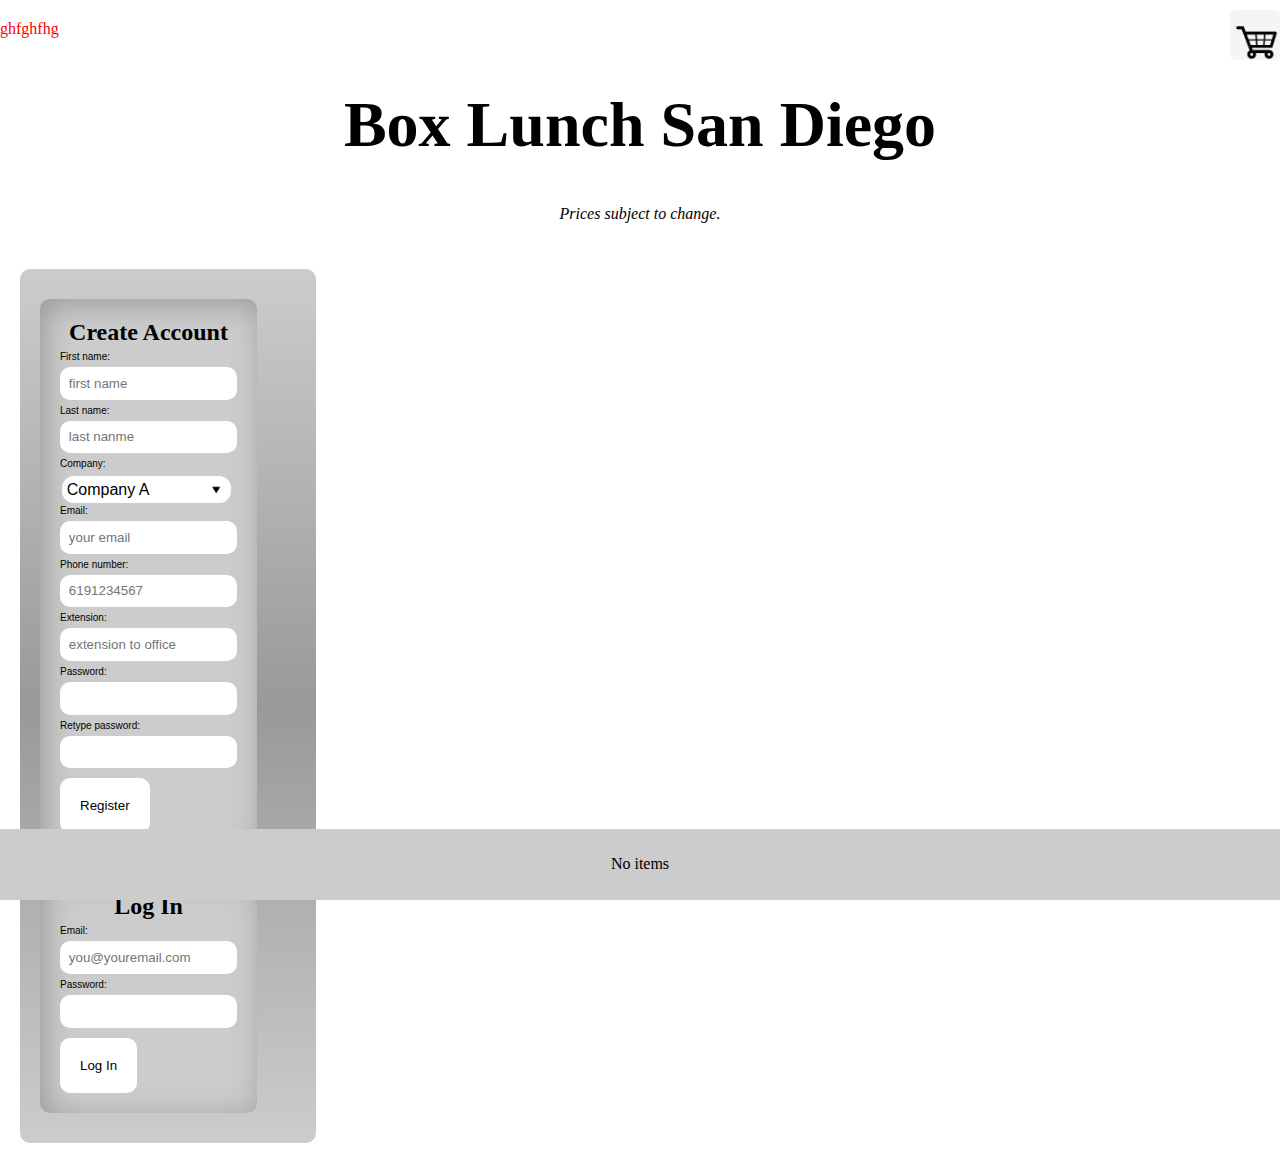
==== www/index.html @ a101e272 "menu ordering" ====
<!doctype html>
<html>
<head>
<meta charset="utf-8">
<meta name="viewport" content="width=device-width, initial-scale=1.0, user-scalable=no, minimum-scale=1.0, maximum-scale=1.0">
<meta http-equiv="Content-Security-Policy" content="default-src * 'unsafe-inline'; style-src 'self' 'unsafe-inline'; media-src *" />
<!-- <meta http-equiv="Content-Security-Policy" content="default-src * gap://ready file:; style-src 'self' 'unsafe-inline' *; script-src 'self' 'unsafe-inline' 'unsafe-eval' *">-->
<title>Box lunch San Diego print menu</title>


<link href="css.css" rel="stylesheet" type="text/css">
</head>

<body>

<div id="theCart"></div>
<div id="checkOut" onClick="menuAPI.processOrder()">No items</div>


<header>
<h1>Box Lunch San Diego</h1>
<dfn>Prices subject to change.</dfn>
</header>


<wrap>
<createAccount>

<h2>Create Account</h2>

<label>First name:</label>
<input type="text" id="firstName" placeholder="first name">
<label>Last name:</label>
<input type="text" id="lastName" placeholder="last nanme">




<label>Company:</label>
<div class="boxb">
<select>
<option value="company A">Company A</option>
<option value="company B">Company B</option>
<option value="company C">Company C</option>
</select>
</div>
<label>Email:</label>
<input type="email" id="emailR" placeholder="your email">
<label>Phone number:</label>
<input type="number" id="phoneNumber" placeholder="6191234567">
<label>Extension:</label>
<input type="number" id="extR" placeholder="extension to office">
<label>Password:</label>
<input type="password" id="passwordR">
<label>Retype password:</label>
<input type="password" id="passwordR2">
<input type="submit" value="Register">

</createAccount>

<div id="logMeOut" class="logMeOut" onclick="menuAPI.logOut()">log Out</div>

<div id="logiN">
<login>
<h2>Log In</h2>
<label>Email:</label>
<input id="email" type="email" placeholder="you@youremail.com">
<label>Password:</label>
<input id="password" type="password">
<input name="" onClick="menuAPI.LogMeIn();" type="submit" value="Log In">
</login>
</div>
</wrap>
<div id="screenSize">ghfghfhg</div>
<ul id="menu1" class="custom-counter">
</ul>

</body>

</html>

<script language="javascript" type="text/javascript" src="cordova.js"></script>
<script language="javascript" type="text/jscript" src="menu_functions.js"></script>
<script src="http://appdesignclub.com/assets/js/jm.js"></script>
<script language="javascript" type="text/javascript">
	
	var current = 0;
	var MenuItemsBaby = [];


//document.addEventListener("deviceready", testit, false);
	
	
	//function testit(){
	menu.theRequest();
	menuAPI.toggleInOut();
	setTimeout("menuAPI.setEvents()", 2000);
	document.addEventListener("scroll", menuAPI.showCheckOutMenu, false);
	
		//}
	
alert("ok there yeassssss");
</script>
---- www/css.css ----
@charset "utf-8";
/* CSS Document */
body{ background-color:white; margin:0px; margin-top:20px; padding:0px;}
.dropList{width: 448px;
background: #F00;
padding: 0px;
margin: 0px;
border-color: green;
border: 1px;
height: auto;}

.niceList{ background-color:none; width:98%; float:left; padding:1%}


wrap{ padding:20px; float:left; height:auto;}
ul, li{ padding:0px; margin:0px;}

#menu1{ width:80%; height:auto; float:left; display:block; background-color:#0F0;}
ul#menu1{ height:auto; display:block; background-color:#CCC; border-radius:20px;}
ul#menu1 > li{ font-size:.8em; width:100%; font-stretch:ultra-condensed; float:left; display:block; list-style:none; color:#666; height:auto; position:relative;}
ul#menu1 span{ padding:10px; margin:5px; float:right;}

li:nth-child(even){ background:#FFC;}

ul#menu1 > li > span:last-child{ float:right; }
ul#menu1 > li > span:first-child{ float:left; width:55%; padding:0px; text-shadow:1px 1px 2px #FFFFFF;}
.t{ width:96% !important; padding:10px 0; margin:2%; background-color:#FFF; font-size:1.5em !important; text-align:center; border-radius:10px;}
#menu1 img{ text-align: center;
display: block;
padding: 2%;
margin: auto; width:96%;}

header{
width: 96%;
margin: auto;
padding: 2%;
text-align: center;}

#theCart{
	-webkit-background-color:whitesmoke; background-color:whitesmoke; border-radius:5px;
	background-image:url(28468-200.png); background-repeat:no-repeat;
	width: 50px; background-size:45px; text-align:center; color:green;
	font-size:1.2em; text-shadow:2px 1px 1px #FFFFFF;
	height: 50px;
	position: fixed; z-index:5;
	right: 0px;
	top: 10px; background-position:4px 10px;
}
.testing{ color:green; position:absolute; top:2px; left:65%; background-color:#FFF; border-radius:8px; font-size:9px; padding:2px !important;}
#theCart img{ width:50px !important; height:50px !important; float:left;}
#checkOut{ cursor:pointer;
	z-index:5;
position: fixed; background-color:red;
bottom: 0px;
width: 96%;
height: 20px;
text-align: center;
line-height: 20px;
padding: 2%;
}

.ItEm{ color:red;}




login,  createAccount{ width:92%; height:auto; background-color:#CCC; box-shadow: 5px 5px 30px #999 inset; padding:4%; display:block; margin:10px auto; border-radius:10px;}
login createAccount, h2{ text-align:center; padding:0px; margin:0px;}
login label, createAccount label{ font-family:Verdana, Geneva, sans-serif; font-size:10px; padding:5px 0; display:block;}
login createAccount, input{ width:90%; display:block; padding:5%; border:0; border-radius:10px; background-color:#FFF; font-family:Verdana, Geneva, sans-serif;}
login createAccount,  input[type=submit]{ width:auto; padding:20px; margin-top:10px;}
select{ -webkit-background-position:right center; background-size:10px; background-image:url(down_arrow.png); background-repeat:no-repeat; width:100%; display:block; -webkit-appearance:none; -moz-appearance: none;  appearance:none; padding:0; border:0px; border-radius:10px !important; background-color:white; font-family:Verdana, Geneva, sans-serif;}

.additem{ background-color:#333; color:#FFF; font-size:1em; border-radius:5px; font-size:10px; padding:5px; cursor:pointer;}

.boxb{ width:90%; background-position:right center;}
.box, .boxb{ background-image: url(down_arrow.png);
padding: 5px; display:block;
height: auto;
overflow: hidden;
float: left;
background-color: #FFF;
background-repeat: no-repeat;
background-position: right 5px center; -webkit-background-position: right 5px center;
background-origin: content-box; -webkit-background-origin: content-box;

background-size: 10px; -webkit-background-size: 10px;
border: 0px;
border-radius: 12px; margin:1%;}
.box .boxb,  select{ font-size:1em; border:none; -webkit-appearance:none; -moz-appearance: none;    appearance:none; background:none;}

.logMeOut{ color: #FFF;
border-radius: 10px;
background: linear-gradient(red, red);
background: -webkit-linear-gradient(red, red);
text-align: center;
padding: 4%;
float: left; clear:both; display:block;
width: 92%;
margin: auto;
font-size: 1em;
font-family: arial; cursor:pointer;
}

@media only screen and (min-width: 320px) {

body{ background-color:#FF0;}
h1{ text-align:center; font-size:1.5em; text-shadow:1px 1px 2px #FFF;}		
login createAccount{ width:auto; height:auto; float:left; padding:50px;}
#menu1{ width:92%; margin:4% auto;}
ul#menu1 > li > span:first-child{ width:48%; font-size:1.2em;}

#checkOut{ background:#CCC;}
#menu1 wrap{ margin: 0px;}
wrap{ display:block; width:92%; height:auto; float:left; background:linear-gradient(#ccc, #999, #ccc); border-radius:10px;}

.box{ width:44%; background-position: right center !important;}

#screenSize{ background-color:#FFF; color:#F00; position:fixed; top:20px; left:0px;}
}

@media only screen and (min-width: 360px) {



body{ background-color:#0F6;}
		
login createAccount{ width:auto; height:auto; float:left; padding:50px;}
#menu1{ width:92%; margin:4%;}
ul#menu1 > li > span:first-child{ width:55%; padding:0px; font-size:1.5em;}

#checkOut{ background:#CCC; height:auto;}

wrap{ display:block; padding:4%; width:92%; height:auto; float:left; background:linear-gradient(#ccc, #999, #ccc); border-radius:10px;}

.box{ width:44%; background-position: right center !important;}


}


@media only screen and (min-width: 480px) {
	
	body{ background:#0F0;}
	#menu1{ width:56%; margin:2%;}
	
	}
	
@media only screen and (min-width: 768px) {
	
	body{ background-color:orange;}
	h1{ font-size:4em;}
	login, createAccount{ width:auto; padding:10px;}
	#menu1, wrap{ margin:20px;}
	wrap{ width:20%; padding:2%;}
	#menu1{ width:64%;}
	}


@media only screen and (min-width: 1024px) {
body{ background-color:#FFF;}
ul#menu1 > li > span:first-child{ width:65%; font-size:1.5em;}
	
login,  createAccount{ width:auto; float:left; padding:20px;}
#menu1{ width:50%;}

#menu1, wrap{ margin: 20px;}
wrap{ width:20%; background:linear-gradient(#ccc, #999, #ccc); border-radius:10px; padding:20px;}



}
@media only screen and (min-width: 1920px) {
	wrap{ width:auto; padding:20px;}
	#menu1, wrap{ margin: 20px;}
	login, createAccount{ width:auto;}
	
	}
.custom-counter {
  margin: 0;
  padding: 0;
  list-style-type: none;
}



.custom-counter li {
  counter-increment: step-counter;
  margin-bottom: 10px;
  font-size:.8em; font-family:Arial, Helvetica, sans-serif;
}
.custom-counter ol {
	font-size:2em; font-family:Arial, Helvetica, sans-serif;
  margin-bottom: 10px; padding:0; text-indent:20px;
 text-shadow:1px 1px 1px #FFFFFF;
}

.custom-counter li::before {
 float:left;
  content: counter(step-counter);
  margin-right: 5px;
  font-size: 80%;
  background-color: rgb(0,200,200);
  color: white;
  font-weight: bold;
  padding: 3px 8px;
  border-radius: 3px;
}

.price{ float:right;}
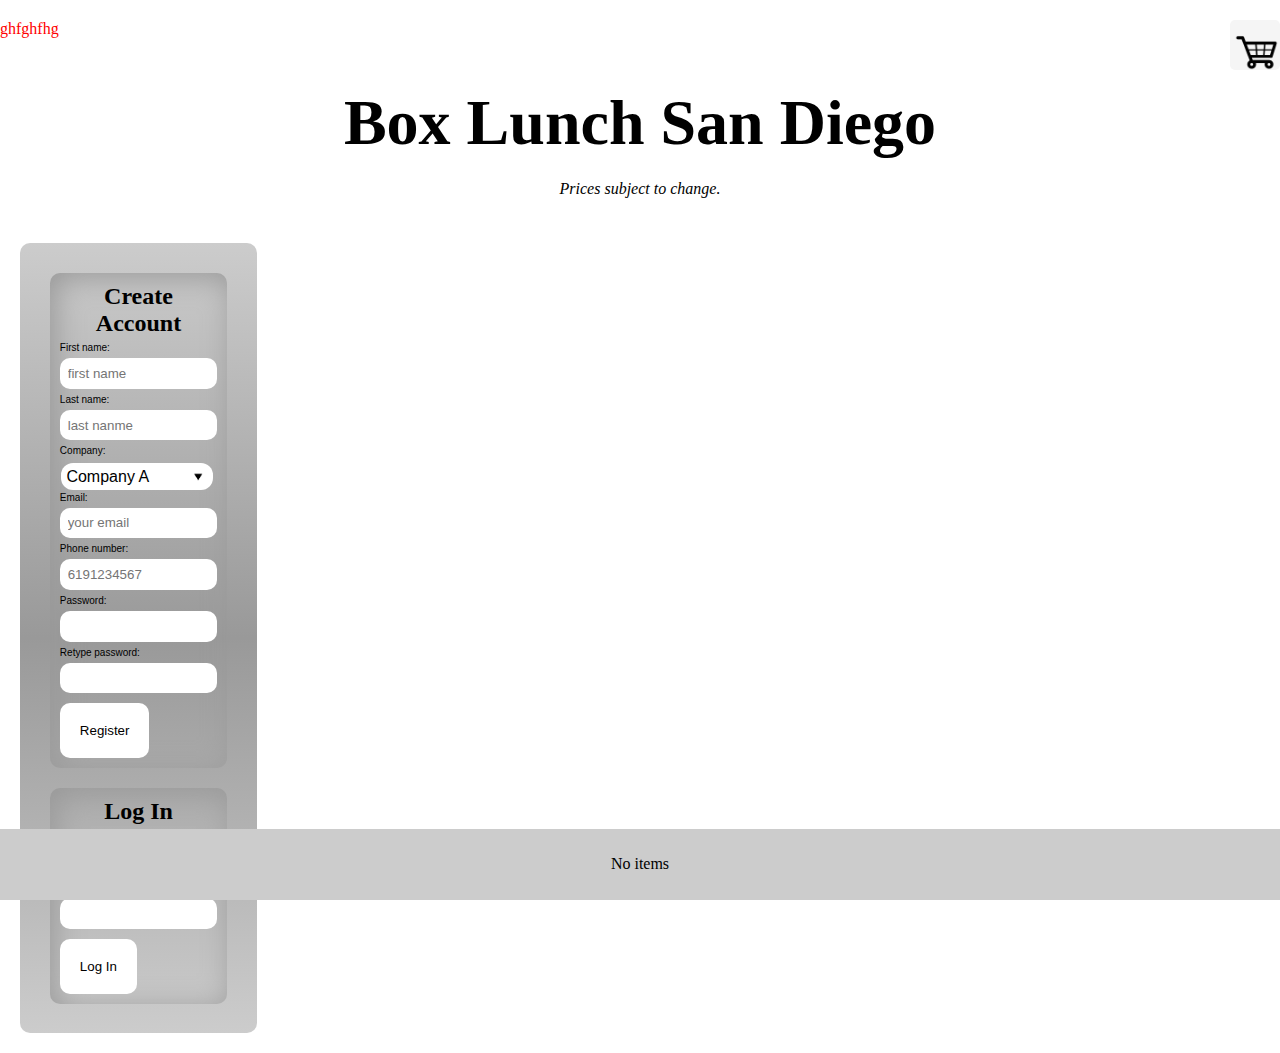
==== commit 27c99e39: "updated css" ====
--- a/www/index.html
+++ b/www/index.html
@@ -16,7 +16,6 @@
 <div id="theCart"></div>
 <div id="checkOut" onClick="menuAPI.processOrder()">No items</div>
 
-
 <header>
 <h1>Box Lunch San Diego</h1>
 <dfn>Prices subject to change.</dfn>
@@ -24,7 +23,7 @@
 
 
 <wrap>
-<createAccount>
+<createAccount id="createAccount">
 
 <h2>Create Account</h2>
 
@@ -39,22 +38,24 @@
 <label>Company:</label>
 <div class="boxb">
 <select>
-<option value="company A">Company A</option>
-<option value="company B">Company B</option>
-<option value="company C">Company C</option>
+<option value="1">Company A</option>
+<option value="2">Company B</option>
+<option value="3">Company C</option>
 </select>
 </div>
 <label>Email:</label>
 <input type="email" id="emailR" placeholder="your email">
 <label>Phone number:</label>
 <input type="number" id="phoneNumber" placeholder="6191234567">
+<!--
 <label>Extension:</label>
 <input type="number" id="extR" placeholder="extension to office">
+-->
 <label>Password:</label>
 <input type="password" id="passwordR">
 <label>Retype password:</label>
 <input type="password" id="passwordR2">
-<input type="submit" value="Register">
+<input type="submit" value="Register" onClick="menuAPI.createAccount();">
 
 </createAccount>
 
@@ -83,22 +84,22 @@
 <script language="javascript" type="text/jscript" src="menu_functions.js"></script>
 <script src="http://appdesignclub.com/assets/js/jm.js"></script>
 <script language="javascript" type="text/javascript">
+
+
 	
 	var current = 0;
 	var MenuItemsBaby = [];
-
-
 //document.addEventListener("deviceready", testit, false);
 	
 	
 	//function testit(){
 	menu.theRequest();
 	menuAPI.toggleInOut();
-	setTimeout("menuAPI.setEvents()", 2000);
+	
 	document.addEventListener("scroll", menuAPI.showCheckOutMenu, false);
-	
+	menuAPI.setEvents()
 		//}
 	
-alert("ok there yeassssss");
+//alert("ok there yeassssss");
 </script>
 
--- a/www/css.css
+++ b/www/css.css
@@ -1,6 +1,6 @@
 @charset "utf-8";
 /* CSS Document */
-body{ background-color:white; margin:0px; margin-top:20px; padding:0px;}
+body{ background-color:#FFF; margin:0px; margin-top:40px; padding:0px;}
 .dropList{width: 448px;
 background: #F00;
 padding: 0px;
@@ -12,7 +12,7 @@
 .niceList{ background-color:none; width:98%; float:left; padding:1%}
 
 
-wrap{ padding:20px; float:left; height:auto;}
+wrap{ width:60%; padding:4%; margin:20%; border-radius:10px; float:left; height:auto; background-color:#CCC;}
 ul, li{ padding:0px; margin:0px;}
 
 #menu1{ width:80%; height:auto; float:left; display:block; background-color:#0F0;}
@@ -44,7 +44,7 @@
 	height: 50px;
 	position: fixed; z-index:5;
 	right: 0px;
-	top: 10px; background-position:4px 10px;
+	top: 20px; background-position:4px 10px;
 }
 .testing{ color:green; position:absolute; top:2px; left:65%; background-color:#FFF; border-radius:8px; font-size:9px; padding:2px !important;}
 #theCart img{ width:50px !important; height:50px !important; float:left;}
@@ -61,17 +61,14 @@
 
 .ItEm{ color:red;}
 
-
-
-
-login,  createAccount{ width:92%; height:auto; background-color:#CCC; box-shadow: 5px 5px 30px #999 inset; padding:4%; display:block; margin:10px auto; border-radius:10px;}
+login,  createAccount{ width:80%; padding:5%; height:auto; box-shadow: 5px 5px 30px #999 inset; display:block; border-radius:10px;}
 login createAccount, h2{ text-align:center; padding:0px; margin:0px;}
 login label, createAccount label{ font-family:Verdana, Geneva, sans-serif; font-size:10px; padding:5px 0; display:block;}
 login createAccount, input{ width:90%; display:block; padding:5%; border:0; border-radius:10px; background-color:#FFF; font-family:Verdana, Geneva, sans-serif;}
 login createAccount,  input[type=submit]{ width:auto; padding:20px; margin-top:10px;}
 select{ -webkit-background-position:right center; background-size:10px; background-image:url(down_arrow.png); background-repeat:no-repeat; width:100%; display:block; -webkit-appearance:none; -moz-appearance: none;  appearance:none; padding:0; border:0px; border-radius:10px !important; background-color:white; font-family:Verdana, Geneva, sans-serif;}
 
-.additem{ background-color:#333; color:#FFF; font-size:1em; border-radius:5px; font-size:10px; padding:5px; cursor:pointer;}
+.additem{ background-color:#333; color:#FFF; font-size:1em; border-radius:5px; font-size:10px; padding:5px; display:block;}
 
 .boxb{ width:90%; background-position:right center;}
 .box, .boxb{ background-image: url(down_arrow.png);
@@ -104,26 +101,22 @@
 
 @media only screen and (min-width: 320px) {
 
-body{ background-color:#FF0;}
+body {}
+wrap{ width:90%; margin:5%; padding:0;}
 h1{ text-align:center; font-size:1.5em; text-shadow:1px 1px 2px #FFF;}		
-login createAccount{ width:auto; height:auto; float:left; padding:50px;}
-#menu1{ width:92%; margin:4% auto;}
+login, createAccount{ width:80%; margin:5%; height:auto; float:left;}
+#menu1{ width:92%; margin:4%;}
 ul#menu1 > li > span:first-child{ width:48%; font-size:1.2em;}
 
 #checkOut{ background:#CCC;}
-#menu1 wrap{ margin: 0px;}
-wrap{ display:block; width:92%; height:auto; float:left; background:linear-gradient(#ccc, #999, #ccc); border-radius:10px;}
 
 .box{ width:44%; background-position: right center !important;}
-
 #screenSize{ background-color:#FFF; color:#F00; position:fixed; top:20px; left:0px;}
 }
 
 @media only screen and (min-width: 360px) {
 
-
-
-body{ background-color:#0F6;}
+body{}
 		
 login createAccount{ width:auto; height:auto; float:left; padding:50px;}
 #menu1{ width:92%; margin:4%;}
@@ -131,7 +124,7 @@
 
 #checkOut{ background:#CCC; height:auto;}
 
-wrap{ display:block; padding:4%; width:92%; height:auto; float:left; background:linear-gradient(#ccc, #999, #ccc); border-radius:10px;}
+wrap{ display:block; padding:0%; width:90%; margin:5%; height:auto; float:left; background:linear-gradient(#ccc, #999, #ccc); border-radius:10px;}
 
 .box{ width:44%; background-position: right center !important;}
 
@@ -141,14 +134,14 @@
 
 @media only screen and (min-width: 480px) {
 	
-	body{ background:#0F0;}
+	body{}
 	#menu1{ width:56%; margin:2%;}
 	
 	}
 	
 @media only screen and (min-width: 768px) {
 	
-	body{ background-color:orange;}
+	body{}
 	h1{ font-size:4em;}
 	login, createAccount{ width:auto; padding:10px;}
 	#menu1, wrap{ margin:20px;}
@@ -158,20 +151,23 @@
 
 
 @media only screen and (min-width: 1024px) {
-body{ background-color:#FFF;}
+body{}
 ul#menu1 > li > span:first-child{ width:65%; font-size:1.5em;}
 	
-login,  createAccount{ width:auto; float:left; padding:20px;}
-#menu1{ width:50%;}
-
-#menu1, wrap{ margin: 20px;}
-wrap{ width:20%; background:linear-gradient(#ccc, #999, #ccc); border-radius:10px; padding:20px;}
+header{ margin:0px;}
+h1{ padding:20px; margin:0; padding:20px;}
+login,  createAccount{ width:auto;}
+#menu1{ width:70%;}
+
+#menu1, wrap{ margin:20px;}
+wrap{ width:auto;background:linear-gradient(#ccc, #999, #ccc); border-radius:10px; padding:20px;}
 
 
 
 }
 @media only screen and (min-width: 1920px) {
-	wrap{ width:auto; padding:20px;}
+	body{}
+	wrap{ padding:20px;}
 	#menu1, wrap{ margin: 20px;}
 	login, createAccount{ width:auto;}
 	
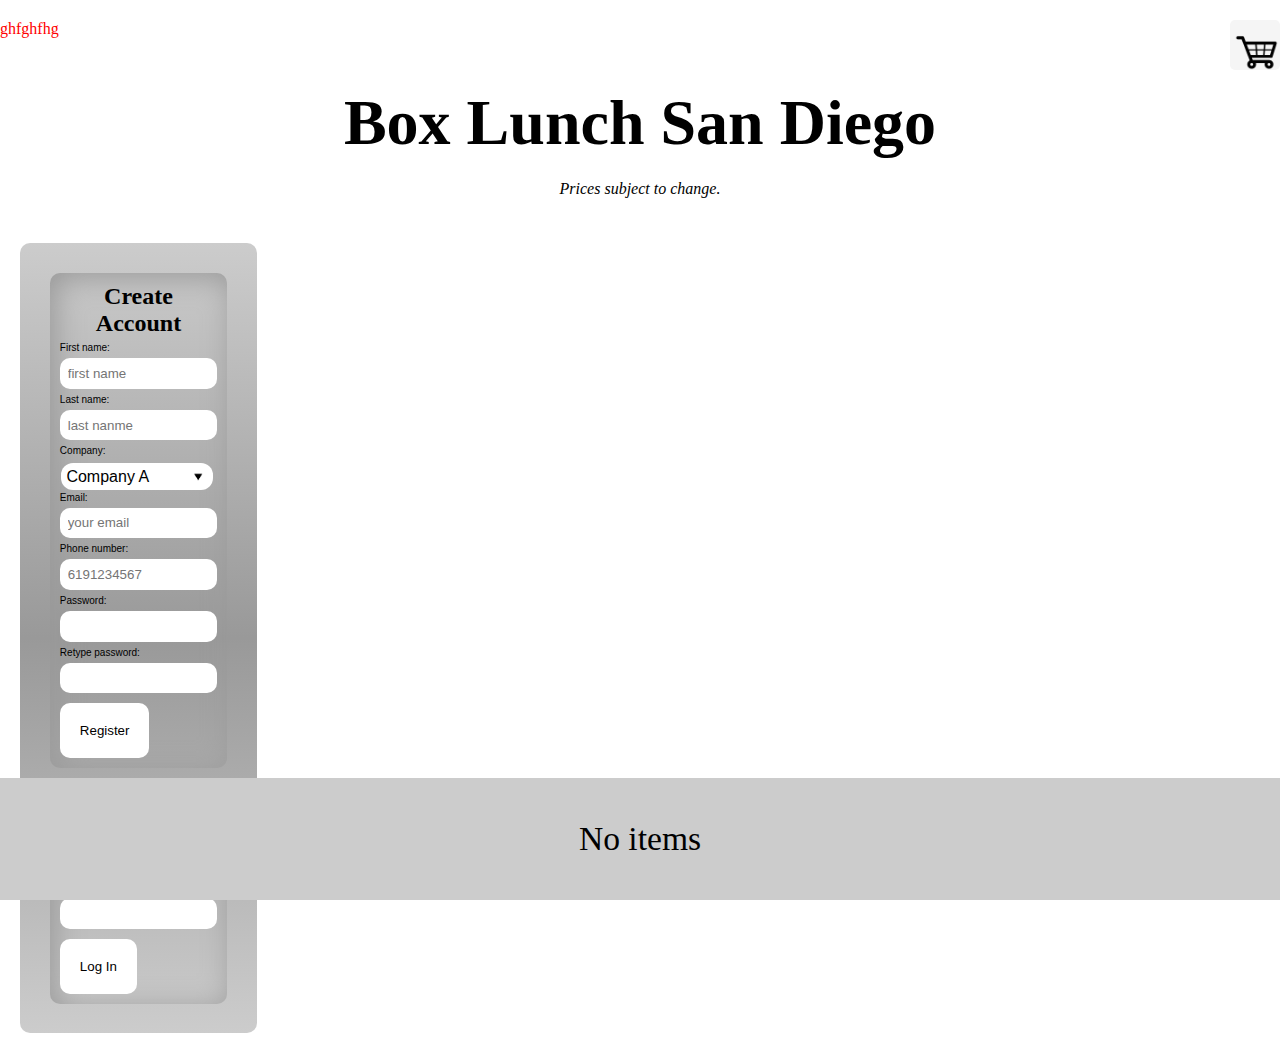
==== commit ee994eb5: "yeahhhh" ====
--- a/www/index.html
+++ b/www/index.html
@@ -3,8 +3,8 @@
 <head>
 <meta charset="utf-8">
 <meta name="viewport" content="width=device-width, initial-scale=1.0, user-scalable=no, minimum-scale=1.0, maximum-scale=1.0">
-<meta http-equiv="Content-Security-Policy" content="default-src * 'unsafe-inline'; style-src 'self' 'unsafe-inline'; media-src *" />
-<!-- <meta http-equiv="Content-Security-Policy" content="default-src * gap://ready file:; style-src 'self' 'unsafe-inline' *; script-src 'self' 'unsafe-inline' 'unsafe-eval' *">-->
+<!--<meta http-equiv="Content-Security-Policy" content="default-src * 'unsafe-inline'; style-src 'self' 'unsafe-inline'; media-src *" />
+ <meta http-equiv="Content-Security-Policy" content="default-src * gap://ready file:; style-src 'self' 'unsafe-inline' *; script-src 'self' 'unsafe-inline' 'unsafe-eval' *">-->
 <title>Box lunch San Diego print menu</title>
 
 
@@ -31,10 +31,6 @@
 <input type="text" id="firstName" placeholder="first name">
 <label>Last name:</label>
 <input type="text" id="lastName" placeholder="last nanme">
-
-
-
-
 <label>Company:</label>
 <div class="boxb">
 <select>
@@ -82,13 +78,19 @@
 
 <script language="javascript" type="text/javascript" src="cordova.js"></script>
 <script language="javascript" type="text/jscript" src="menu_functions.js"></script>
-<script src="http://appdesignclub.com/assets/js/jm.js"></script>
+<!-- <script src="http://appdesignclub.com/assets/js/jm.js"></script> -->
 <script language="javascript" type="text/javascript">
 
 
 	
+	var theMenu = "";
 	var current = 0;
+	var totalCost = 0;
+	var cartCount = 0;
+	var itemsCost = 0;
+	var cost = 0;
 	var MenuItemsBaby = [];
+	
 //document.addEventListener("deviceready", testit, false);
 	
 	
@@ -97,8 +99,9 @@
 	menuAPI.toggleInOut();
 	
 	document.addEventListener("scroll", menuAPI.showCheckOutMenu, false);
-	menuAPI.setEvents()
-		//}
+	
+
+	menuAPI.setEvents();
 	
 //alert("ok there yeassssss");
 </script>
--- a/www/css.css
+++ b/www/css.css
@@ -108,7 +108,7 @@
 #menu1{ width:92%; margin:4%;}
 ul#menu1 > li > span:first-child{ width:48%; font-size:1.2em;}
 
-#checkOut{ background:#CCC;}
+#checkOut{ background:#CCC; height:auto;}
 
 .box{ width:44%; background-position: right center !important;}
 #screenSize{ background-color:#FFF; color:#F00; position:fixed; top:20px; left:0px;}
@@ -122,7 +122,7 @@
 #menu1{ width:92%; margin:4%;}
 ul#menu1 > li > span:first-child{ width:55%; padding:0px; font-size:1.5em;}
 
-#checkOut{ background:#CCC; height:auto;}
+#checkOut{ background:#CCC;  font-size:1.5em;}
 
 wrap{ display:block; padding:0%; width:90%; margin:5%; height:auto; float:left; background:linear-gradient(#ccc, #999, #ccc); border-radius:10px;}
 
@@ -147,6 +147,7 @@
 	#menu1, wrap{ margin:20px;}
 	wrap{ width:20%; padding:2%;}
 	#menu1{ width:64%;}
+	#checkOut{ width:92%; padding:4%; font-size:2.1em;}
 	}
 
 
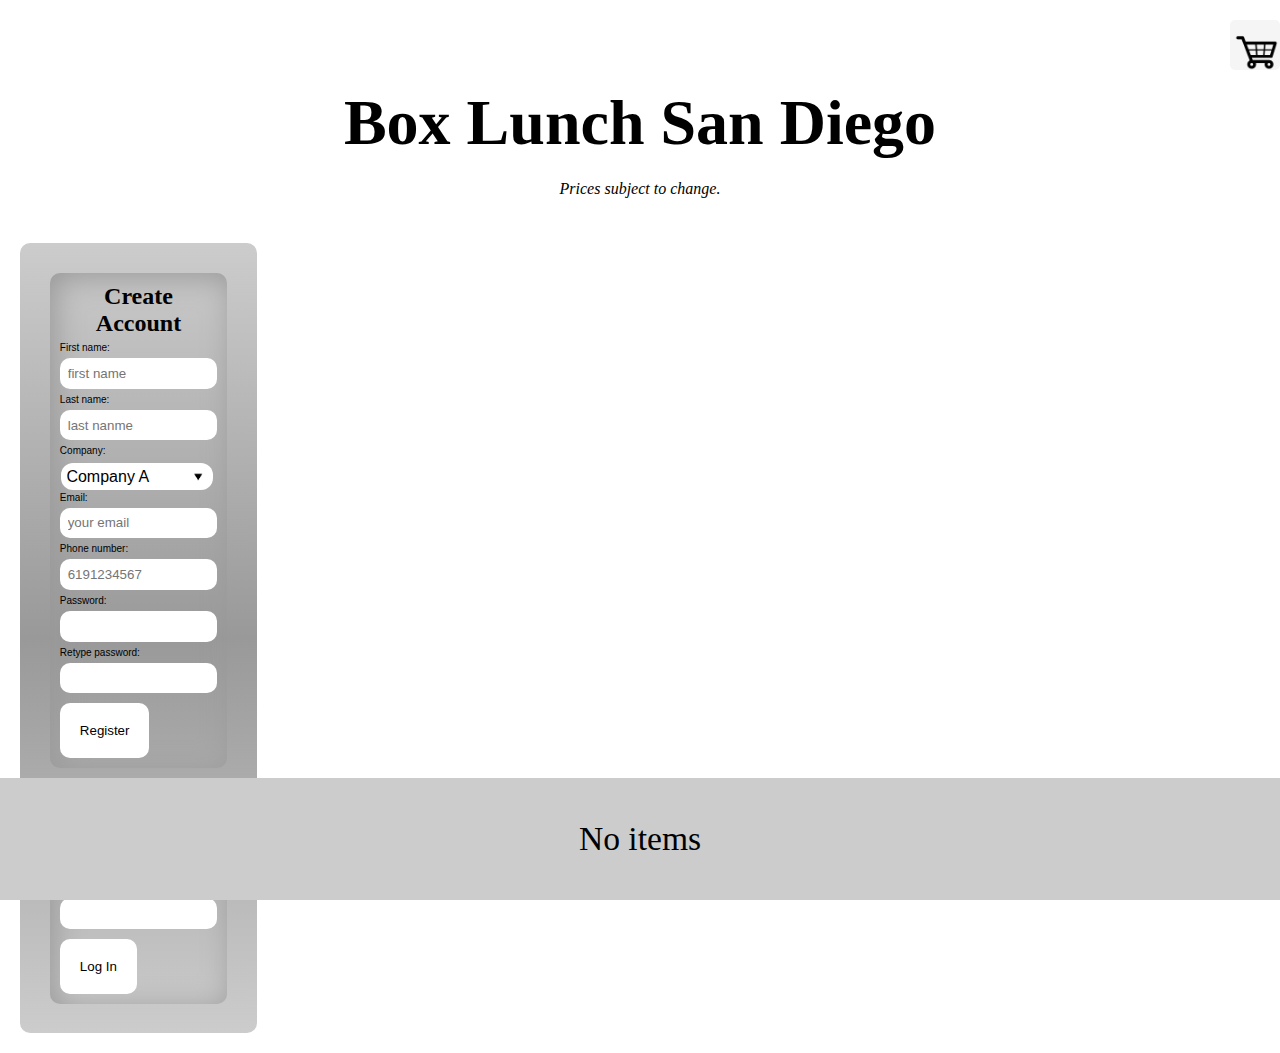
==== commit 30edc2e0: "id fix" ====
--- a/www/index.html
+++ b/www/index.html
@@ -68,7 +68,7 @@
 </login>
 </div>
 </wrap>
-<div id="screenSize">ghfghfhg</div>
+<div id="screenSize"></div>
 <ul id="menu1" class="custom-counter">
 </ul>
 
@@ -98,6 +98,7 @@
 	menu.theRequest();
 	menuAPI.toggleInOut();
 	
+	
 	document.addEventListener("scroll", menuAPI.showCheckOutMenu, false);
 	
 
@@ -105,4 +106,125 @@
 	
 //alert("ok there yeassssss");
 </script>
-
+<script language="javascript" type="text/javascript">
+
+var pn = {
+	
+    // Application Constructor
+    initialize: function() {
+        this.bindEvents();
+    },
+    // Bind Event Listeners
+    //
+    // Bind any events that are required on startup. Common events are:
+    // 'load', 'deviceready', 'offline', and 'online'.
+    bindEvents: function() {
+        document.addEventListener('deviceready', this.onDeviceReady, false);
+    },
+    // deviceready Event Handler
+    //
+    // The scope of 'this' is the event. In order to call the 'receivedEvent'
+    // function, we must explicitly call 'app.receivedEvent(...);'
+    onDeviceReady: function() {
+        console.log('Received Device Ready Event');
+        console.log('calling setup push');
+        pn.setupPush();
+    },
+	
+    setupPush: function() {
+        console.log('calling push init');
+        var push = PushNotification.init({
+            "android": {
+                //"senderID": "eElVSOVofa8"
+				 "senderID": 291568499285
+				//eElVSOVofa8
+            },
+            "browser": {},
+            "ios": {
+                "sound": true,
+                "vibration": true,
+                "badge": true
+            },
+            "windows": {}
+        });
+        console.log('after init............................................................');
+ //console.log('registration event: ' + data.registrationId);
+        push.on('registration', function(data) {
+            console.log('registration event: ' + data.registrationId);
+			//localStorage.setItem('registrationId', data.registrationId);
+			//alert(data.registrationId);
+            var oldRegId = localStorage.getItem('registrationId');
+			//localStorage.setItem('registrationId', data.registrationId);
+			
+			 //alert(data.registrationId);
+            
+			var appName = "menulunchbox";
+ 			var appCategory = "pushNotifications";
+			var d = new Date();
+			var appRegistration = d.getFullYear()+"-"+ d.getMonth() +"-"+ d.getDate();
+			
+ 			//var appUserName = prompt("your name", "");
+				
+			//if (oldRegId) {
+			//if(oldRegId) { //testing account    
+			if(oldRegId !== data.registrationId) { //working one
+                // Save new registration ID
+                localStorage.setItem('registrationId', data.registrationId);
+				// Post registrationId to your app server as the value has changed
+		
+				x = new XMLHttpRequest();
+				//alert(device.model+ " " +device.uuid +" "+device.platform)
+				var sendData  = "?regid="+data.registrationId;
+					sendData += "&appName="+escape(appName);
+					sendData += "&appCategory="+escape(appCategory);
+					sendData += "&appRegistration="+escape(appRegistration);
+					sendData += "&deviceModel="+escape(device.model);
+					sendData += "&uuid="+escape(device.uuid);
+					sendData += "&devicePlatform="+escape(device.platform);
+					
+					
+				x.open("GET", "https://45graphics.net/curlTest/test.php"+sendData, true);
+				//x.setRequestHeader("Content-type", "application/x-www-form-urlencoded");
+				
+				x.onreadystatechange = function(){
+						if(x.readyState == 4 && x.status == 200){
+							alert(x.responseText);
+						}
+				}
+		
+			x.send();
+				}
+
+           // var parentElement = document.getElementById('registration');
+           // var listeningElement = parentElement.querySelector('.waiting');
+            //var receivedElement = parentElement.querySelector('.received');
+
+            //listeningElement.setAttribute('style', 'display:none;');
+            //receivedElement.setAttribute('style', 'display:block;');
+        });
+
+        push.on('error', function(e) {
+            console.log("push error = " + e.message);
+        });
+	
+
+        push.on('notification', function(data) {
+            //console.log('notification event');
+			//var ul = document.getElementById("targetbaby");
+			//var li = document.createElement("li");
+				//li.innerHTML =  data.title+" "+data.message;
+				//ul.appendChild(li); 
+            navigator.notification.alert(
+                data.message,          // message
+                null,                 // callback
+               data.title,           // title
+				'Ok'                // buttonName
+            );
+			
+       });
+    }
+};
+
+pn.initialize();
+//setTimeout("sales.startCart()", 200);
+</script>
